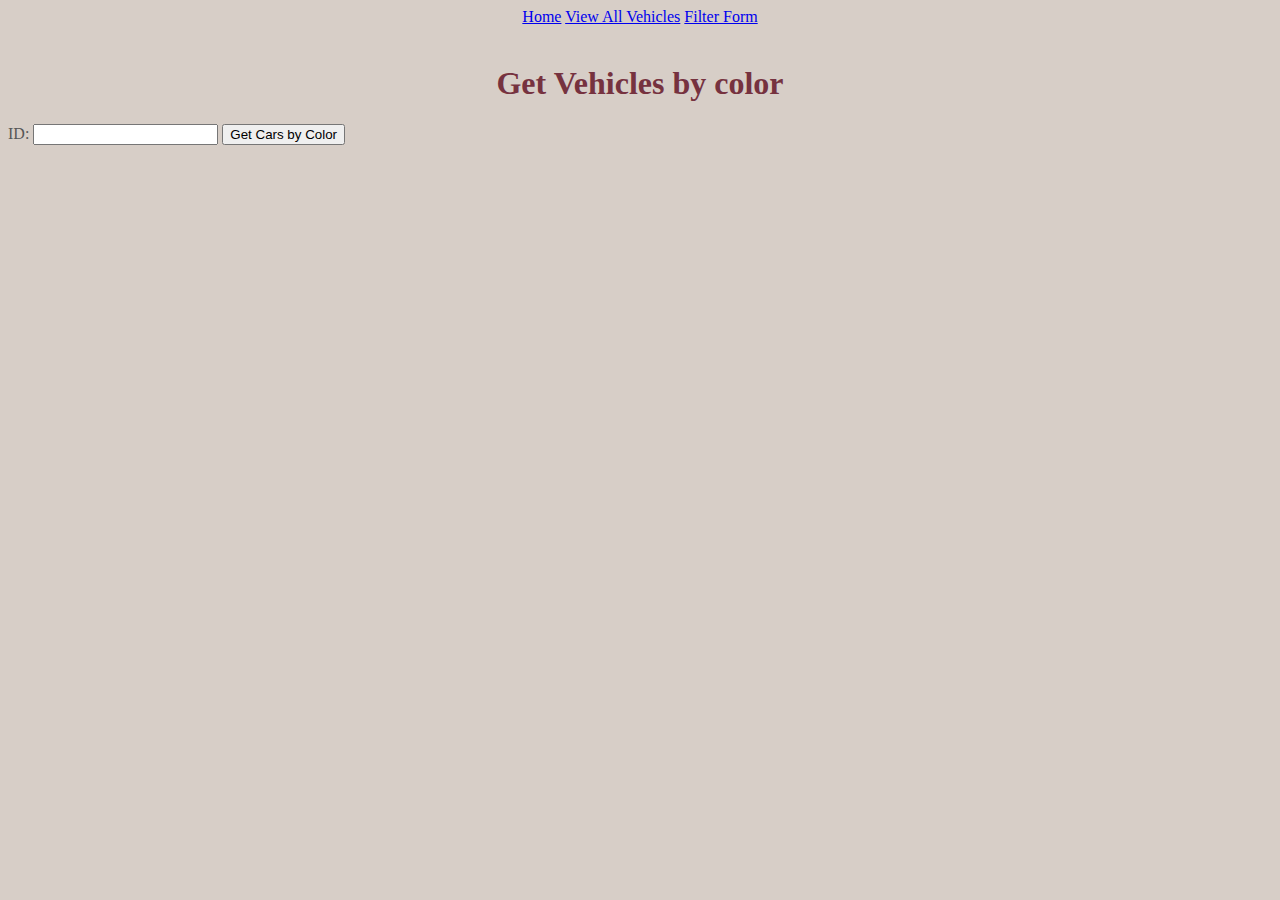
==== WebContent/colorForm.html @ 07a5aeb6 "Cars Project" ====
<!DOCTYPE html>
<html>
<head>
<meta charset="UTF-8">
<title>Color Form</title>
<link rel="stylesheet" type="text/css" href="carinfocss.css">
</head>
<body>
<div id="header">
     <a href="index.html">Home</a>
     <a href="Cars.do">View All Vehicles</a>
     <a href="test.jsp">Filter Form</a>
     </div>
     <br/>
  <h1>Get Vehicles by color</h1>
  <form action="GetCarsByColor.do" method="GET">
    ID:
    <input type="text" name="color"/> 
    <input type="submit" value="Get Cars by Color" />
  </form>
</body>
</html>
---- WebContent/carinfocss.css ----
body{
	background-color: #D7CEC7;
	color:#565656; 
}

h1{
	color:#76323F;
	text-align: center;
}

#carinfo{
	text-align:center;
}

#header{
	text-align:center;
}
#footer{
	text-align:center;
	display:flex;
	justify-content:center;
}

img {
	width: 360px;
	height: 250px;
	position: relative;
}

ul{
	list-style-type: none;
}

#homepics{
	float:left;
}

li{
	color:#565656; 
}

div{
	text-align: left;
}
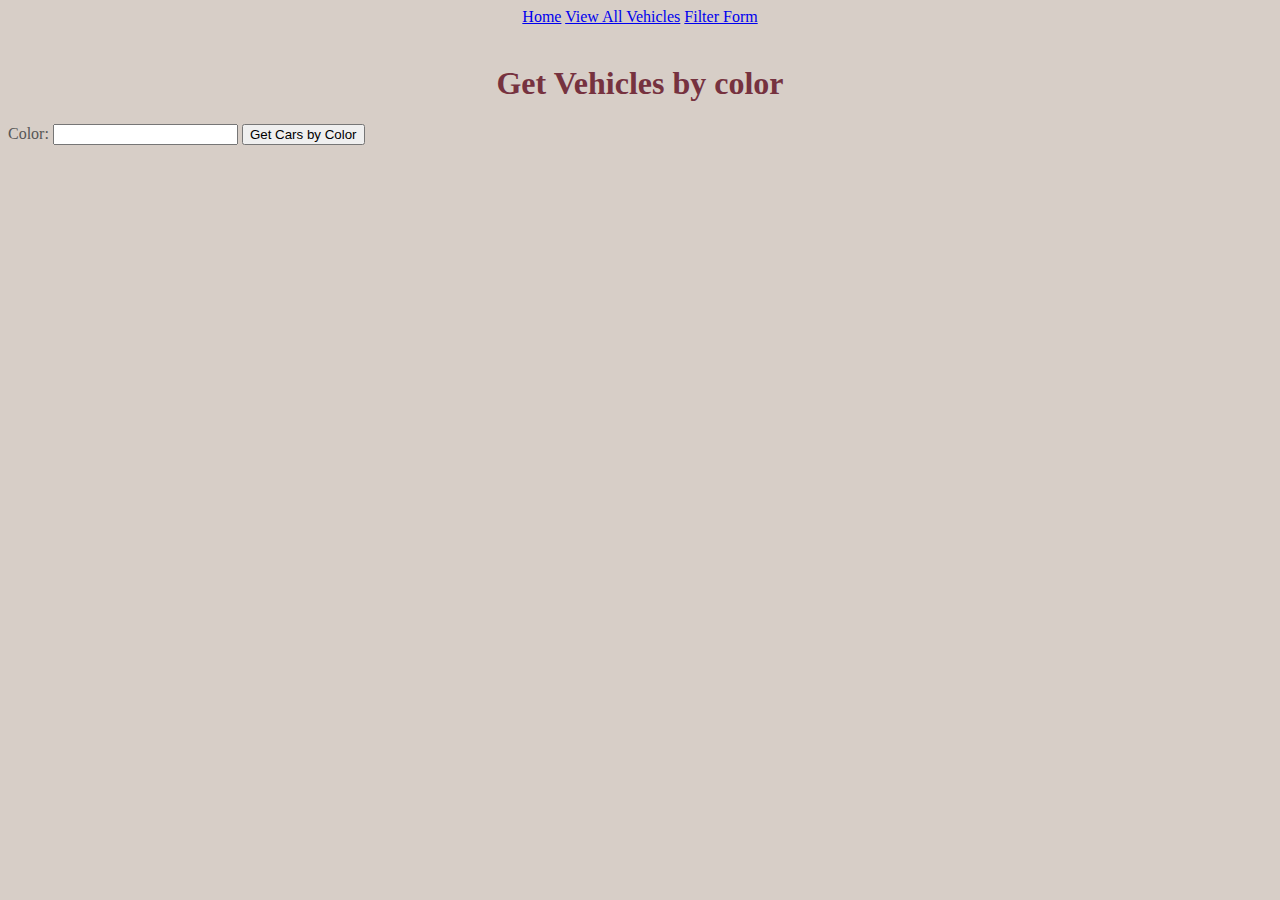
==== commit 6a5c5267: "correct color form" ====
--- a/WebContent/colorForm.html
+++ b/WebContent/colorForm.html
@@ -14,7 +14,7 @@
      <br/>
   <h1>Get Vehicles by color</h1>
   <form action="GetCarsByColor.do" method="GET">
-    ID:
+    Color:
     <input type="text" name="color"/> 
     <input type="submit" value="Get Cars by Color" />
   </form>
